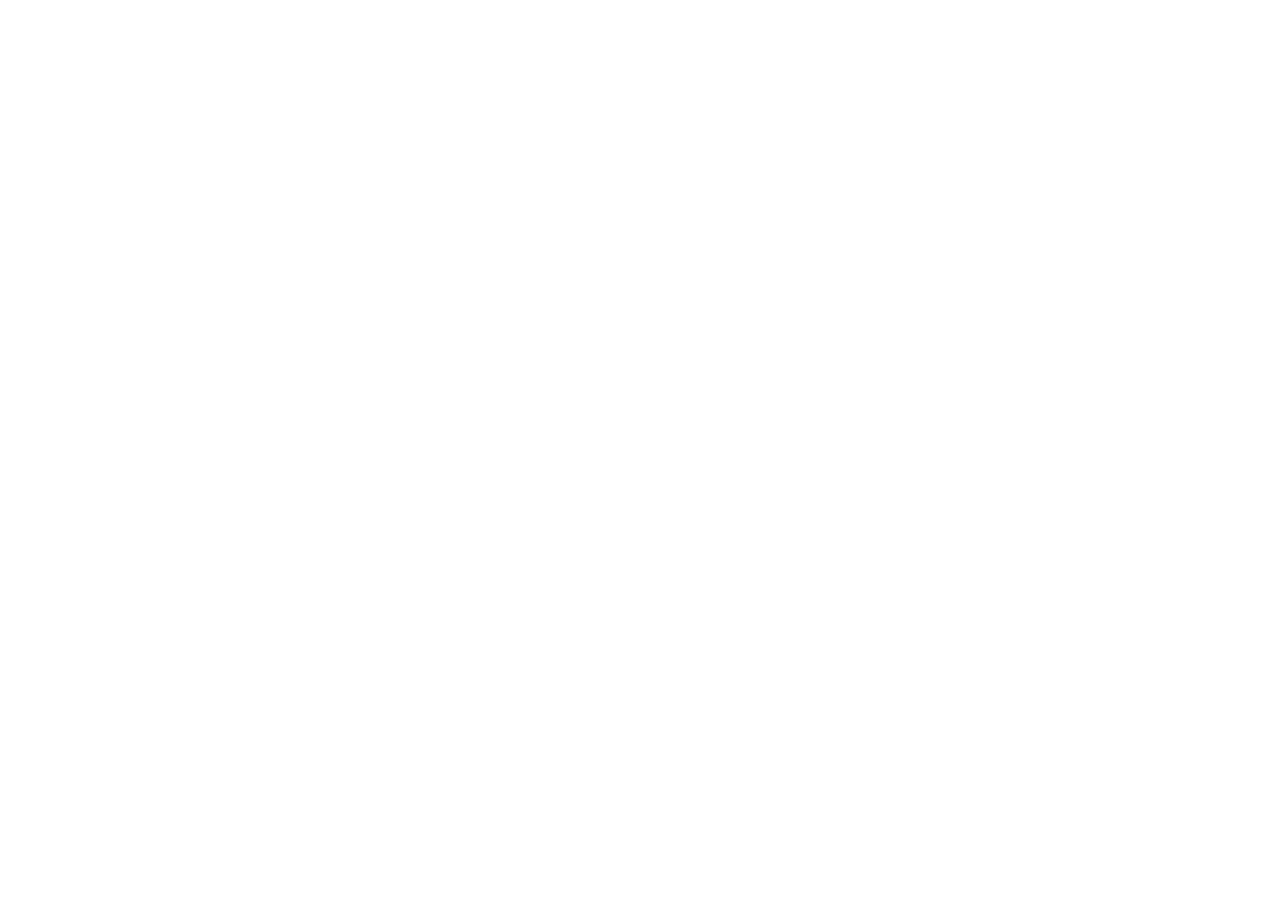
==== post.html @ 40fb576a "Added new post page and styles for it" ====
<!DOCTYPE html>
<html lang="en">
<head>
    <meta charset="UTF-8">
    <meta http-equiv="X-UA-Compatible" content="IE=edge">
    <meta name="viewport" content="width=device-width, initial-scale=1.0">
    <link rel="icon" href="img/icon.png">
    <link rel="stylesheet" href="css/style.css">
    <title>Blog</title>
</head>
<body>
    <div class="post_page_container">
        
    </div>

    <script src="js/post.js"></script>
</body>
</html>
---- css/style.css ----
* {
    margin: 0;
    padding:0;
    box-sizing: border-box;
}

html,body {
    font-family: Arial, Helvetica, sans-serif;
}

.main_screen {
    background: black;
    color: white;
}

h1 {
    font-size: 300px;
    text-align: center;
    border-bottom: solid 1px rgba(255,255,255,0.4);
}

a:hover {
    opacity: 0.5;
}

.main_blog_container {
    display: flex;
    justify-content: center;
    padding: 80px 120px;
}

.first_post_container {
    flex:1;
    padding-right: 60px;
}

.first_post_container .pic {
    width: 100%;
    height: 400px;
    background: wheat;
    margin-bottom: 50px;
    overflow: hidden;
}

.first_post_container .pic img {
    width: 100%;
}

.first_post_container .wrapper_text .title {
    font-size: 40px;
    padding-bottom: 30px;
    text-transform: capitalize;
}

.first_post_container .wrapper_text .title a {
    color: white;
    text-decoration: none;
}

.first_post_container .wrapper_text .text {
    font-size: 25px;
}

.first_post_container .wrapper_text {
    padding-left: 0px;
}

.second_post_container {
    display: flex;
    flex-direction: column;
    flex: 1;
    padding-left: 60px;
}

.second_post_container .post_container {
    display: flex;
    border-bottom: solid 1px rgba(255,255,255,0.4);

}

.second_post_container .wrapper_text {
    flex: 1;
    padding-left: 30px;
}

.second_post_container .wrapper_text .title {
    font-size: 30px;
    text-transform: capitalize;
}

.second_post_container .wrapper_text .title a {
    color: white;
    text-decoration: none;
}

.second_post_container .wrapper_text .text {
    padding-top: 15px;
    font-size: 20px;
}

.second_post_container .pic {
    width: 250px;
    height: 150px;
    background: wheat;
    overflow: hidden;
}

.second_post_container .pic img {
    width: 100%;
}

.second_post_container .post_container {
    padding: 50px 0;
}

.second_post_container .post_container:first-child {
    padding-top: 0px;
}

.second_post_container .post_container:last-child {
    border: none;
}

/* second screen */

.second_blog_container {
    background: white;
    color: black;
    display: flex;
    justify-content: center;
    padding: 80px 120px;
}

.second_blog_container .post_container {
    flex: 1;
    padding: 0 30px;
    border-left: solid 0.5px rgba(180, 177, 177, 0.4);
    border-right: solid 0.5px rgba(180, 177, 177, 0.4);
}

.second_blog_container .post_container:first-child {
    border-left: none;
}

.second_blog_container .post_container:last-child {
    border-right: none;
}

.second_blog_container .pic {
    width: 100%;
    height: 200px;
    background: wheat;
    text-align: center;
    overflow: hidden;
}

.second_blog_container .pic img {
    width:100%;
}

.second_blog_container .wrapper_text {
    padding: 20px 0 0 0;
}

.second_blog_container .wrapper_text .title {
    font-size: 30px;
    text-transform: capitalize;
}

.second_blog_container .wrapper_text .title a {
    color: black;
    text-decoration: none;
}

.second_blog_container .wrapper_text .text {
    padding-top: 15px;
    font-size: 20px;
}

/* advertising post */

.advertising_post {
    display: flex;
    background: #F8D558;
    color: black;
    padding: 80px 120px;
}

.advertising_post .text_ad {
    flex:1;
}

.advertising_post .pic_ad {
    flex:1;
    padding-left: 60px
}

.advertising_post .pic_ad img {
    width: 100%;
    height: 400px;
}

.text_ad h2 {
    font-size: 80px;
}

.text_ad .btn {
    margin-top: 50px;
    width: 400px;
    height: 80px;
    font-size: 30px;
    background: black;
    color: white;
    cursor: pointer;
}

.text_ad .btn:active {
    background:rgb(49, 48, 48);
}

/* third block */

.third_blog_container {
    background: white;
    color: black;
    padding: 0 120px;
}

.linewrapper_medium_post_container {
    display: flex;
    justify-content: center;
    padding-top: 100px;
}

.linewrapper_medium_post_container:last-child {
    padding-bottom: 100px;
}

.linewrapper_medium_post_container .post_container {
    flex: 1;
    padding: 0 40px;
}

.third_blog_container .post_container .pic {
    width: 100%;
    height: 250px;
    background: wheat;
    overflow: hidden;
}

.third_blog_container .post_container .pic img {
    width: 100%;
}

.third_blog_container .post_container .wrapper_text .title {
    padding-top: 20px;
    font-size: 30px;
    text-transform: capitalize;
}

.third_blog_container .post_container .wrapper_text .title a {
    color: black;
    text-decoration: none;
}

.third_blog_container .post_container .wrapper_text .text {
    padding-top: 15px;
    font-size: 20px;
}

/* post page */

.post_page_container {
    background:black;
    color:white;
}

.post_page_container .pic img {
    width: 100%;
    height: 700px;
    padding-bottom: 100px;
}

.pic_and_text {
    padding: 0 25%;
}

.post_page_container .title {
    font-size: 100px;
    padding: 5% 30% 5% 5%;
    text-transform: capitalize;
}

.post_page_container .text {
    font-size: 50px;
    padding-bottom: 50px;
}
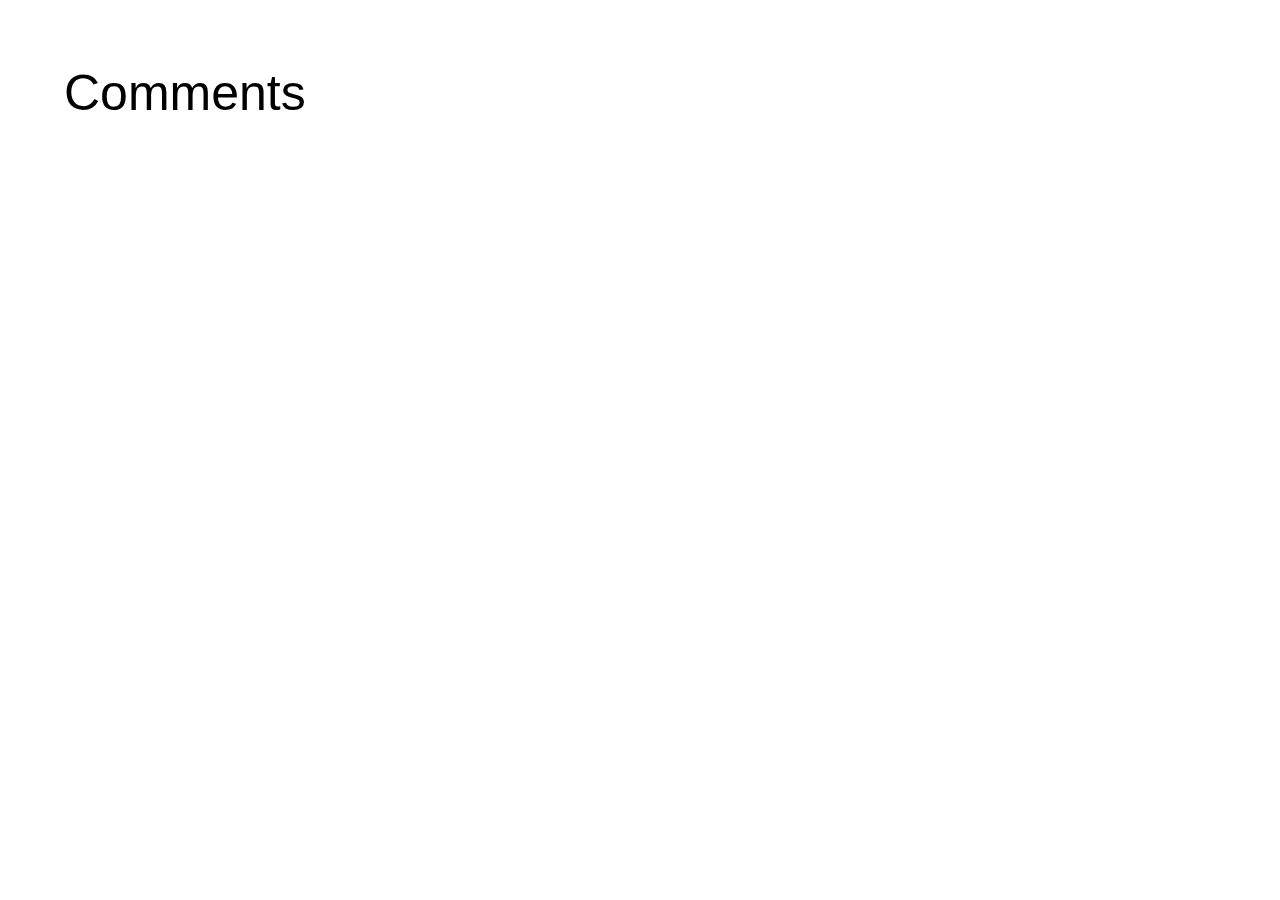
==== commit da10b5de: "Added styles for comments section" ====
--- a/post.html
+++ b/post.html
@@ -9,9 +9,9 @@
     <title>Blog</title>
 </head>
 <body>
-    <div class="post_page_container">
-        
-    </div>
+    <div class="post_page_container"></div>
+    <p class="title_comments">Comments</p>
+    <div class="comment_section"></div>
 
     <script src="js/post.js"></script>
 </body>
--- a/css/style.css
+++ b/css/style.css
@@ -270,6 +270,13 @@
 
 /* post page */
 
+.back {
+    width: 50px;
+    padding-top: 50px;
+    padding-bottom: 20px;
+    margin-left: 5%;
+}
+
 .post_page_container {
     background:black;
     color:white;
@@ -287,11 +294,54 @@
 
 .post_page_container .title {
     font-size: 100px;
-    padding: 5% 30% 5% 5%;
-    text-transform: capitalize;
+    padding: 0 30% 50px 5%;
+    text-transform: capitalize;
+}
+
+.post_page_container .author_info {
+    padding-left: 5%;
+    padding-bottom: 50px;
+    font-size: 30px;
 }
 
 .post_page_container .text {
     font-size: 50px;
     padding-bottom: 50px;
 }
+
+/* Comments section */
+
+.title_comments {
+    font-size: 50px;
+    padding-left: 5%;
+    padding-top: 5%;
+    padding-bottom: 30px;
+}
+
+.comment_wrap {
+    padding: 30px 5%;
+    font-size: 25px;
+    border: 1px solid rgba(89, 87, 87, 0.2);
+}
+
+.comment_wrap:first-child {
+    border-top: none;
+}
+
+.comment_wrap:last-child {
+    border-bottom: none;
+}
+
+.photo_and_name {
+    display: flex;
+    align-items: center;
+    padding-bottom: 30px;
+}
+
+.comment_photo {
+    width: 40px;
+}
+
+.comment_name {
+    padding-left: 20px;
+}
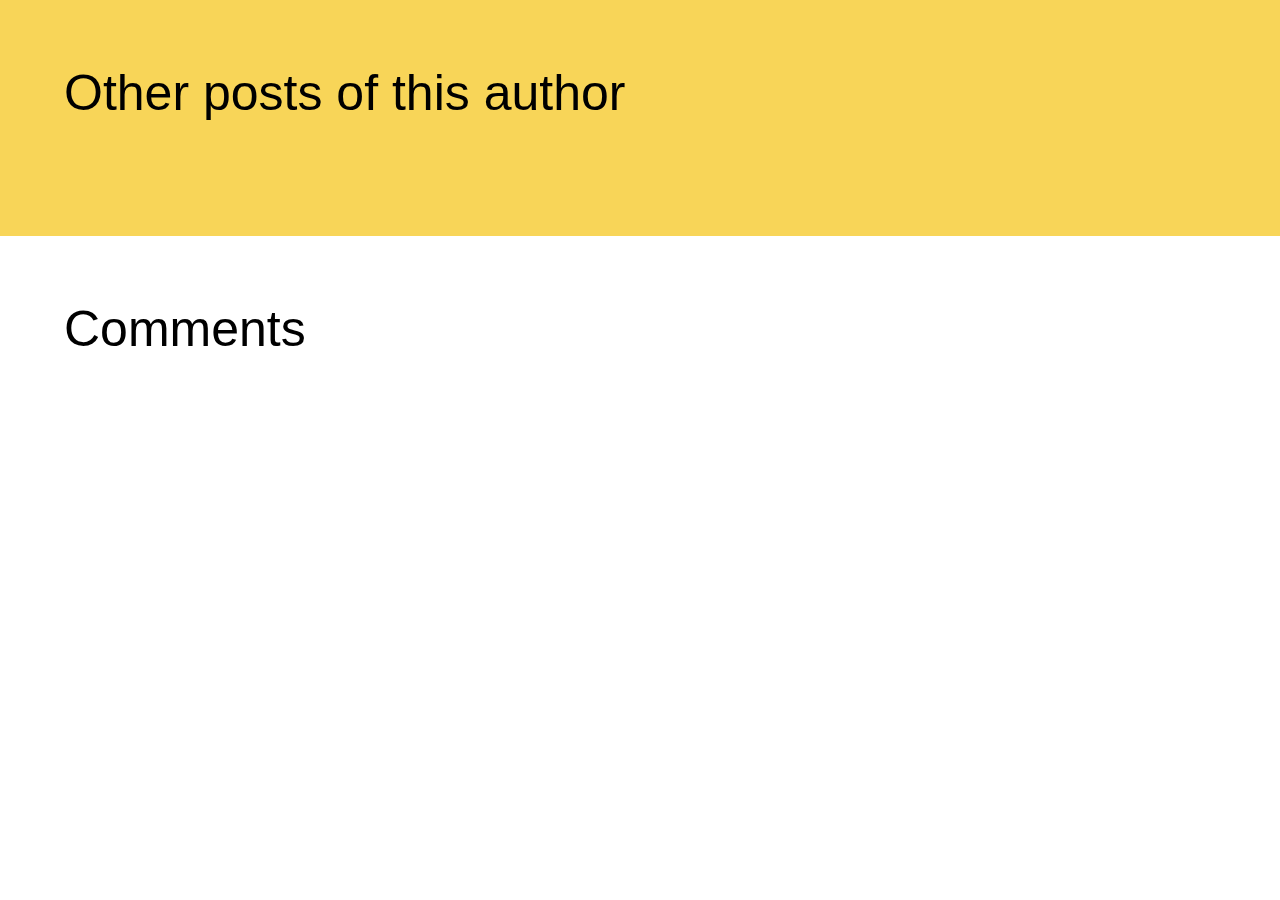
==== commit 8b9c4291: "created recommended posts section" ====
--- a/post.html
+++ b/post.html
@@ -10,6 +10,8 @@
 </head>
 <body>
     <div class="post_page_container"></div>
+    <p class="title_recommended">Other posts of this author</p>
+    <div class="recommended_posts_section"></div>
     <p class="title_comments">Comments</p>
     <div class="comment_section"></div>
 
--- a/css/style.css
+++ b/css/style.css
@@ -149,7 +149,6 @@
 .second_blog_container .pic {
     width: 100%;
     height: 200px;
-    background: wheat;
     text-align: center;
     overflow: hidden;
 }
@@ -345,3 +344,55 @@
 .comment_name {
     padding-left: 20px;
 }
+
+/* recommended posts */
+
+.title_recommended {
+    background: #F8D558;
+    font-size: 50px;
+    padding-left: 5%;
+    padding-top: 5%;
+    padding-bottom: 50px;
+}
+
+.recommended_posts_section {
+    padding: 0 5% 5% 5%;
+    display: flex;
+    background: #F8D558;
+    justify-content: center;
+}
+
+.recommended_posts_section .post_container {
+    flex: 1;
+    padding: 0 30px;
+    border-left: solid 0.5px rgba(83, 81, 81, 0.4);
+    border-right: solid 0.5px rgba(83, 81, 81, 0.4);
+}
+
+.recommended_posts_section .post_container:first-child {
+    border-left: none;
+}
+
+.recommended_posts_section .post_container:last-child {
+    border-right: none;
+}
+
+.recommended_posts_section .pic {
+    width: 100%;
+    height: 180px;
+    text-align: center;
+    overflow: hidden;
+    padding-bottom: 20px;
+}
+
+.recommended_posts_section .pic img {
+    width:100%;
+    height: 100%;
+}
+
+.recommended_posts_section a {
+    text-decoration: none;
+    color: black;
+}
+
+
